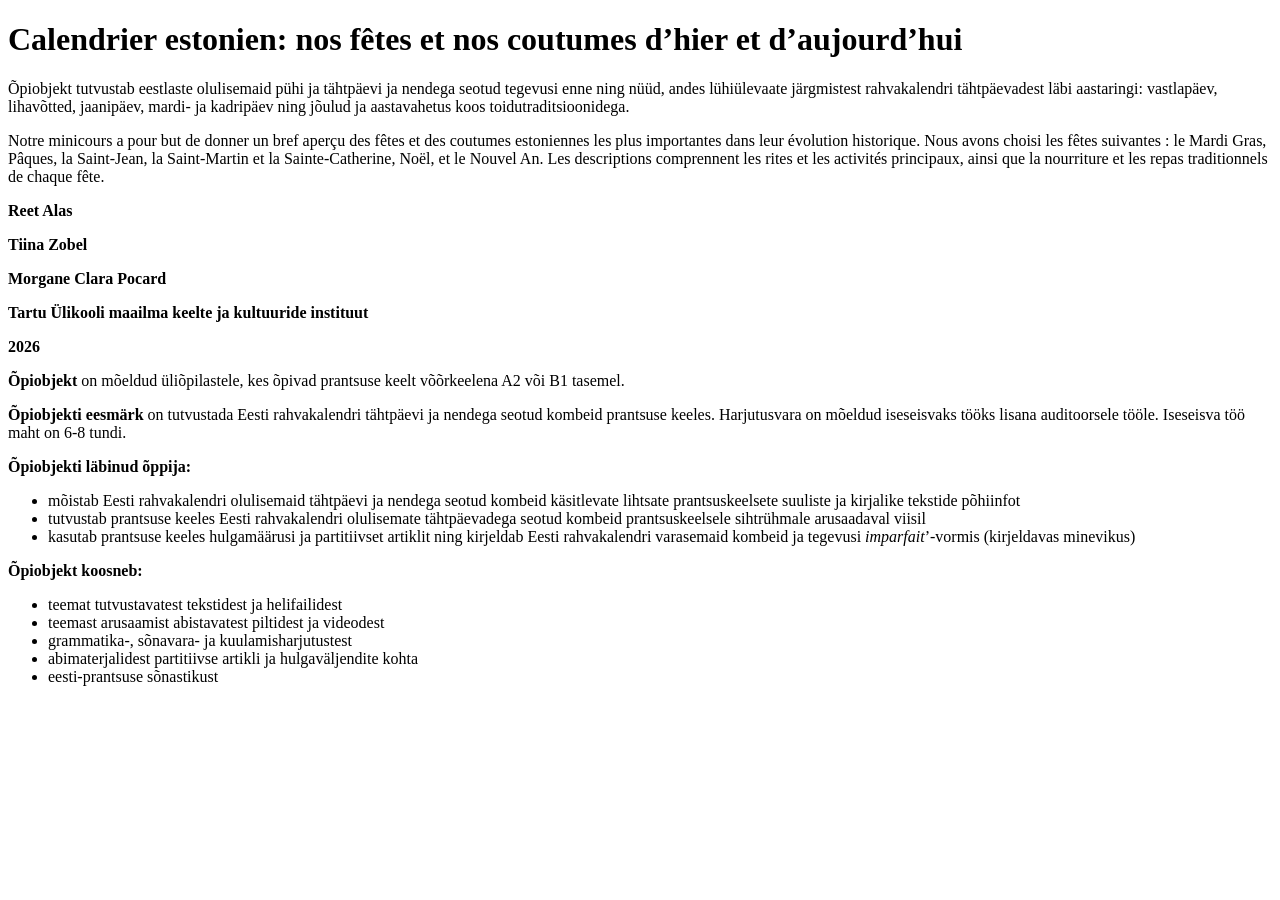
==== index.html @ 6ebb8d16 "Väiksed parandused." ====
<!DOCTYPE html>
<html lang="et-EE">
    <head>
        <meta charset="UTF-8">
        <meta name="viewport" content="width=device-width, initial-scale=1.0">
        <title>Calendrier estonien</title>
    </head>

    <body>
        <h1>Calendrier estonien: nos fêtes et nos coutumes d’hier et d’aujourd’hui</h1>

        <!-- Sissejuhatav osa-->
        <p>Õpiobjekt tutvustab eestlaste olulisemaid pühi ja tähtpäevi ja nendega seotud tegevusi enne ning nüüd, andes lühiülevaate järgmistest rahvakalendri tähtpäevadest läbi aastaringi: vastlapäev, lihavõtted, jaanipäev, mardi- ja kadripäev ning jõulud ja aastavahetus koos toidutraditsioonidega.</p>
        <p>Notre minicours a pour but de donner un bref aperçu des fêtes et des coutumes estoniennes les plus importantes dans leur évolution historique. Nous avons choisi les fêtes suivantes : le Mardi Gras, Pâques, la Saint-Jean, la Saint-Martin et la Sainte-Catherine, Noël, et le Nouvel An. 
            Les descriptions comprennent les rites et les activités principaux, ainsi que la nourriture et les repas traditionnels de chaque fête.</p>
        
        <!-- Koostajad -->
        <p><b>Reet Alas</b></p>
        <p><b>Tiina Zobel</b></p>
        <p><b>Morgane Clara Pocard</b></p>
        <!-- Siia tuleb võib-olla veel nimesid (fotode ja videote autorid) -->
        <p><b>Tartu Ülikooli maailma keelte ja kultuuride instituut</b></p>
        <p><b>2026</b></p>

        <!-- Õpiobjekti tutvustus -->
        <p><b>Õpiobjekt</b> on mõeldud üliõpilastele, kes õpivad prantsuse keelt võõrkeelena A2 või B1 tasemel.</p>
        <p><b>Õpiobjekti eesmärk</b> on tutvustada Eesti rahvakalendri tähtpäevi ja nendega seotud kombeid prantsuse keeles. Harjutusvara on mõeldud iseseisvaks tööks lisana auditoorsele tööle. 
            Iseseisva töö maht on 6-8 tundi.</p>
        <p><b>Õpiobjekti läbinud õppija:</b></p>
        <ul>
            <li>mõistab Eesti rahvakalendri olulisemaid tähtpäevi ja nendega seotud kombeid käsitlevate lihtsate prantsuskeelsete suuliste ja kirjalike tekstide põhiinfot</li>
            <li>tutvustab prantsuse keeles Eesti rahvakalendri olulisemate tähtpäevadega seotud kombeid prantsuskeelsele sihtrühmale arusaadaval viisil</li>
            <li>kasutab prantsuse keeles hulgamäärusi ja partitiivset artiklit ning kirjeldab Eesti rahvakalendri varasemaid kombeid ja tegevusi <i>imparfait</i>’-vormis (kirjeldavas minevikus)</li>
        </ul>
        <p><b>Õpiobjekt koosneb:</b></p>
        <ul>
            <li>teemat tutvustavatest tekstidest ja helifailidest</li>
            <li>teemast arusaamist abistavatest piltidest ja videodest</li>
            <li>grammatika-, sõnavara- ja kuulamisharjutustest</li>
            <li>abimaterjalidest partitiivse artikli ja hulgaväljendite kohta</li>
            <li>eesti-prantsuse sõnastikust</li>
        </ul>

        <!-- Siia tuleb Euroopa Sotsiaalfondi pilt-->
    </body>
</html>
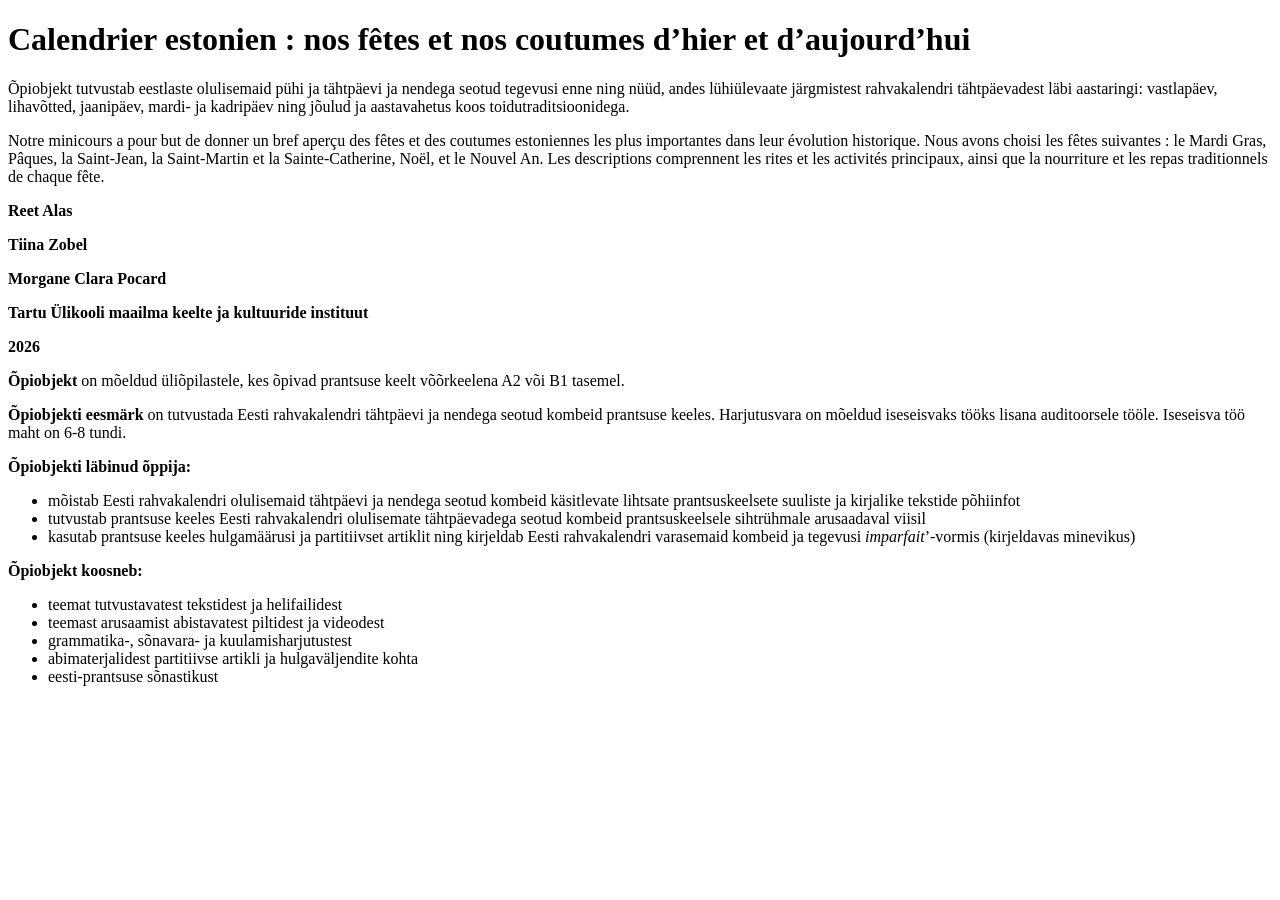
==== commit 67a61d04: "Vahetasin tühikud nbsp-de vastu" ====
--- a/index.html
+++ b/index.html
@@ -7,11 +7,11 @@
     </head>
 
     <body>
-        <h1>Calendrier estonien: nos fêtes et nos coutumes d’hier et d’aujourd’hui</h1>
+        <h1>Calendrier estonien&nbsp;: nos fêtes et nos coutumes d’hier et d’aujourd’hui</h1>
 
         <!-- Sissejuhatav osa-->
         <p>Õpiobjekt tutvustab eestlaste olulisemaid pühi ja tähtpäevi ja nendega seotud tegevusi enne ning nüüd, andes lühiülevaate järgmistest rahvakalendri tähtpäevadest läbi aastaringi: vastlapäev, lihavõtted, jaanipäev, mardi- ja kadripäev ning jõulud ja aastavahetus koos toidutraditsioonidega.</p>
-        <p>Notre minicours a pour but de donner un bref aperçu des fêtes et des coutumes estoniennes les plus importantes dans leur évolution historique. Nous avons choisi les fêtes suivantes : le Mardi Gras, Pâques, la Saint-Jean, la Saint-Martin et la Sainte-Catherine, Noël, et le Nouvel An. 
+        <p>Notre minicours a pour but de donner un bref aperçu des fêtes et des coutumes estoniennes les plus importantes dans leur évolution historique. Nous avons choisi les fêtes suivantes&nbsp;: le Mardi Gras, Pâques, la Saint-Jean, la Saint-Martin et la Sainte-Catherine, Noël, et le Nouvel An. 
             Les descriptions comprennent les rites et les activités principaux, ainsi que la nourriture et les repas traditionnels de chaque fête.</p>
         
         <!-- Koostajad -->
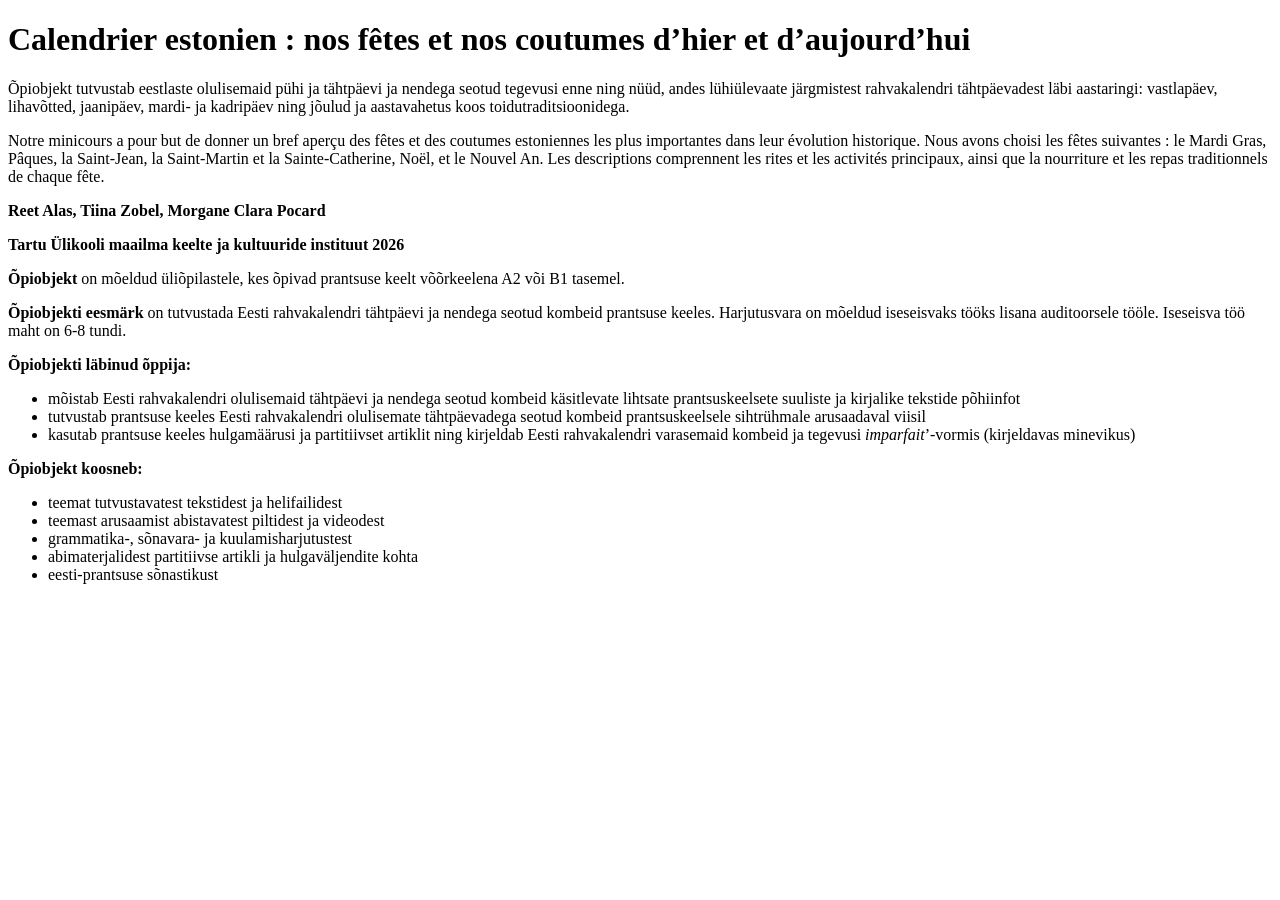
==== commit b5a5fa5e: "lisasin div-id ja css-i lingi" ====
--- a/index.html
+++ b/index.html
@@ -3,25 +3,26 @@
     <head>
         <meta charset="UTF-8">
         <meta name="viewport" content="width=device-width, initial-scale=1.0">
+        <link rel="stylesheet" href="css/pealeht.css">
         <title>Calendrier estonien</title>
     </head>
 
     <body>
-        <h1>Calendrier estonien&nbsp;: nos fêtes et nos coutumes d’hier et d’aujourd’hui</h1>
+        <h1 lang="fr">Calendrier estonien&nbsp;: nos fêtes et nos coutumes d’hier et d’aujourd’hui</h1>
 
-        <!-- Sissejuhatav osa-->
-        <p>Õpiobjekt tutvustab eestlaste olulisemaid pühi ja tähtpäevi ja nendega seotud tegevusi enne ning nüüd, andes lühiülevaate järgmistest rahvakalendri tähtpäevadest läbi aastaringi: vastlapäev, lihavõtted, jaanipäev, mardi- ja kadripäev ning jõulud ja aastavahetus koos toidutraditsioonidega.</p>
-        <p>Notre minicours a pour but de donner un bref aperçu des fêtes et des coutumes estoniennes les plus importantes dans leur évolution historique. Nous avons choisi les fêtes suivantes&nbsp;: le Mardi Gras, Pâques, la Saint-Jean, la Saint-Martin et la Sainte-Catherine, Noël, et le Nouvel An. 
-            Les descriptions comprennent les rites et les activités principaux, ainsi que la nourriture et les repas traditionnels de chaque fête.</p>
-        
-        <!-- Koostajad -->
-        <p><b>Reet Alas</b></p>
-        <p><b>Tiina Zobel</b></p>
-        <p><b>Morgane Clara Pocard</b></p>
-        <!-- Siia tuleb võib-olla veel nimesid (fotode ja videote autorid) -->
-        <p><b>Tartu Ülikooli maailma keelte ja kultuuride instituut</b></p>
-        <p><b>2026</b></p>
+        <div class="sissejuhatus">
+            <!-- Sissejuhatav osa-->
+            <p>Õpiobjekt tutvustab eestlaste olulisemaid pühi ja tähtpäevi ja nendega seotud tegevusi enne ning nüüd, andes lühiülevaate järgmistest rahvakalendri tähtpäevadest läbi aastaringi: vastlapäev, lihavõtted, jaanipäev, mardi- ja kadripäev ning jõulud ja aastavahetus koos toidutraditsioonidega.</p>
+            <p lang="fr">Notre minicours a pour but de donner un bref aperçu des fêtes et des coutumes estoniennes les plus importantes dans leur évolution historique. Nous avons choisi les fêtes suivantes&nbsp;: le Mardi Gras, Pâques, la Saint-Jean, la Saint-Martin et la Sainte-Catherine, Noël, et le Nouvel An. 
+                Les descriptions comprennent les rites et les activités principaux, ainsi que la nourriture et les repas traditionnels de chaque fête.</p>
+            
+            <!-- Koostajad -->
+            <p><b>Reet Alas, Tiina Zobel, Morgane Clara Pocard</b></p>
+            <!-- Siia tuleb võib-olla veel nimesid (fotode ja videote autorid) -->
+            <p><b>Tartu Ülikooli maailma keelte ja kultuuride instituut 2026</b></p>
+        </div>
 
+        <div>
         <!-- Õpiobjekti tutvustus -->
         <p><b>Õpiobjekt</b> on mõeldud üliõpilastele, kes õpivad prantsuse keelt võõrkeelena A2 või B1 tasemel.</p>
         <p><b>Õpiobjekti eesmärk</b> on tutvustada Eesti rahvakalendri tähtpäevi ja nendega seotud kombeid prantsuse keeles. Harjutusvara on mõeldud iseseisvaks tööks lisana auditoorsele tööle. 
@@ -40,6 +41,7 @@
             <li>abimaterjalidest partitiivse artikli ja hulgaväljendite kohta</li>
             <li>eesti-prantsuse sõnastikust</li>
         </ul>
+        </div>
 
         <!-- Siia tuleb Euroopa Sotsiaalfondi pilt-->
     </body>
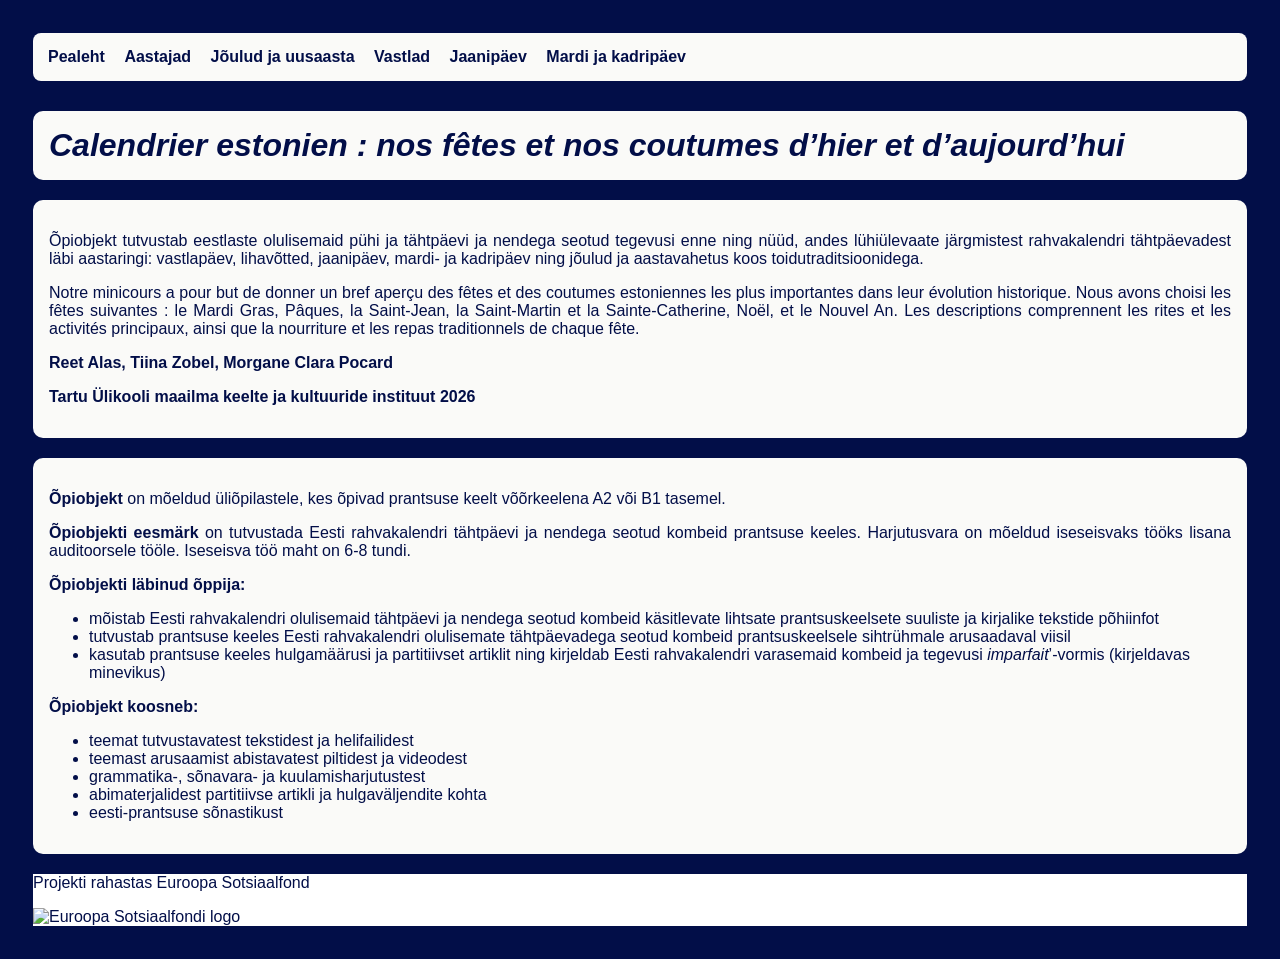
==== commit 7e836ba3: "tegin cssi baasid, hetkel veel sõnastikku pole muutnud õigesse vormingusse, lisasin ka 2 html-ile na" ====
--- a/index.html
+++ b/index.html
@@ -8,6 +8,15 @@
     </head>
 
     <body>
+        <nav>
+            <a href="index.html">Pealeht</a>
+            <a href="aastaajad.html">Aastajad</a>
+            <a href="joulud-ja-uusaasta.html">Jõulud ja uusaasta</a>
+            <a href="vastlad.html">Vastlad</a>
+            <a href="jaanipaev.html">Jaanipäev</a>
+            <a href="mardi-ja-kadripaev.html">Mardi ja kadripäev</a>
+        
+        </nav>
         <h1 lang="fr">Calendrier estonien&nbsp;: nos fêtes et nos coutumes d’hier et d’aujourd’hui</h1>
 
         <div class="sissejuhatus">
@@ -22,7 +31,7 @@
             <p><b>Tartu Ülikooli maailma keelte ja kultuuride instituut 2026</b></p>
         </div>
 
-        <div>
+        <div class="oppeobjekt">
         <!-- Õpiobjekti tutvustus -->
         <p><b>Õpiobjekt</b> on mõeldud üliõpilastele, kes õpivad prantsuse keelt võõrkeelena A2 või B1 tasemel.</p>
         <p><b>Õpiobjekti eesmärk</b> on tutvustada Eesti rahvakalendri tähtpäevi ja nendega seotud kombeid prantsuse keeles. Harjutusvara on mõeldud iseseisvaks tööks lisana auditoorsele tööle. 
@@ -44,5 +53,8 @@
         </div>
 
         <!-- Siia tuleb Euroopa Sotsiaalfondi pilt-->
+         <footer>
+            <p>Projekti rahastas Euroopa Sotsiaalfond</p>
+            <img src="pildid/ESF_logo.png" alt="Euroopa Sotsiaalfondi logo" width="200">
     </body>
 </html>
--- a/css/pealeht.css
+++ b/css/pealeht.css
@@ -0,0 +1,61 @@
+body {
+    background-color: rgb(2, 14, 72);
+    color: rgb(2, 14, 72);
+    font-family: Arial;
+    padding: 25px;
+}
+
+div {
+    padding: 1rem;
+}
+
+h1 {
+    background-color: rgb(250, 250, 248);
+    font-style: italic;
+    text-align: left;
+    padding: 1rem;
+    border-radius: 10px;
+    margin-bottom: 20px;
+}
+
+p {
+    text-align: justify;
+}
+
+.sissejuhatus {
+    background-color: rgb(250, 250, 248);
+    padding: 1rem;
+    border-radius: 10px;
+    margin-bottom: 20px;
+
+}
+.oppeobjekt {
+    background-color:rgb(250, 250, 248) ;
+    padding: 1rem;
+    border-radius: 10px;
+    margin-bottom: 20px;
+}
+
+footer {
+    background-color: rgb(255, 255, 255);
+    padding: none
+
+}
+
+nav {
+    background-color: rgb(250, 250, 248);
+    padding: 15px;
+    border-radius: 8px;
+    margin-bottom: 30px;
+}
+
+nav a {
+    color: rgb(2, 14, 72);
+    text-decoration: none;
+    margin-right: 15px;
+    font-weight: bold;
+}
+
+nav a:hover {
+    text-decoration: underline;
+}
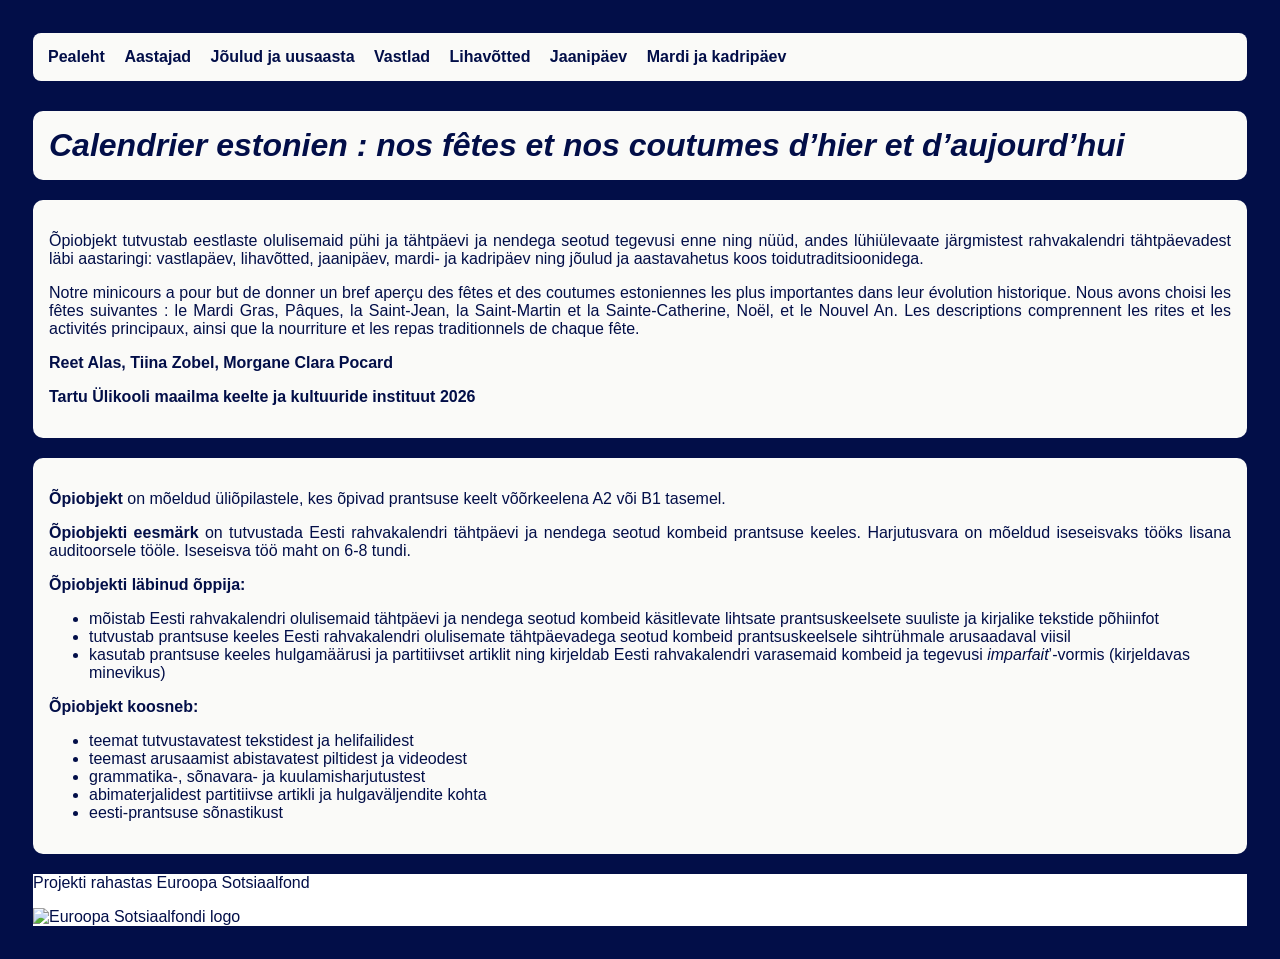
==== commit 3d9cae2d: "lihavõtete navi lisamine + lihav css muutm" ====
--- a/index.html
+++ b/index.html
@@ -13,6 +13,7 @@
             <a href="aastaajad.html">Aastajad</a>
             <a href="joulud-ja-uusaasta.html">Jõulud ja uusaasta</a>
             <a href="vastlad.html">Vastlad</a>
+            <a href="lihavotted.html">Lihavõtted</a>
             <a href="jaanipaev.html">Jaanipäev</a>
             <a href="mardi-ja-kadripaev.html">Mardi ja kadripäev</a>
         
@@ -56,5 +57,6 @@
          <footer>
             <p>Projekti rahastas Euroopa Sotsiaalfond</p>
             <img src="pildid/ESF_logo.png" alt="Euroopa Sotsiaalfondi logo" width="200">
+            </footer>
     </body>
 </html>
--- a/css/pealeht.css
+++ b/css/pealeht.css
@@ -58,4 +58,9 @@
 
 nav a:hover {
     text-decoration: underline;
+}
+
+footer {
+    background-color: rgb(255, 255, 255);
+    padding: none
 }
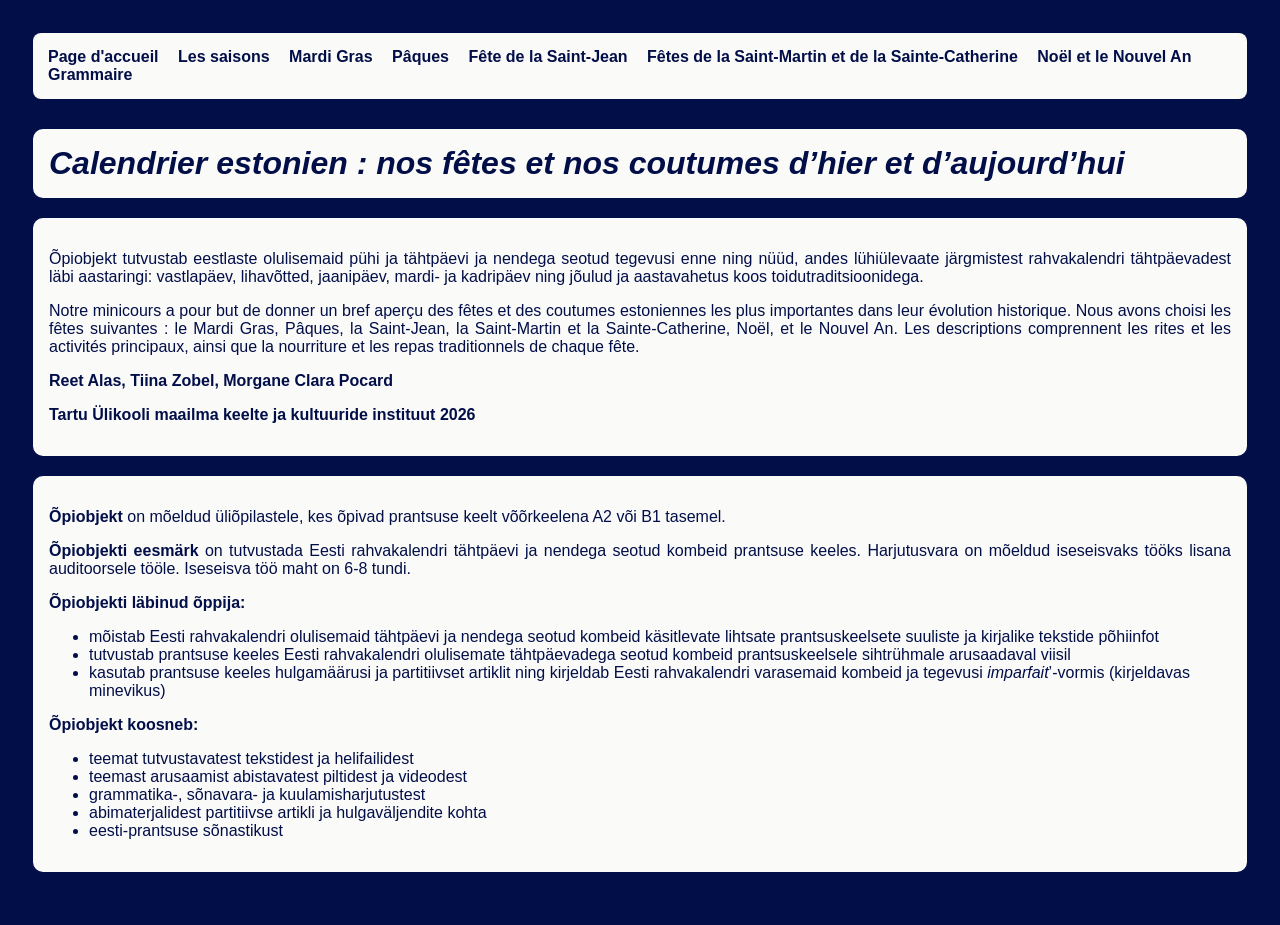
==== commit ceafd7df: "lisasin menüü, kustutasin vigased jalused" ====
--- a/index.html
+++ b/index.html
@@ -1,31 +1,39 @@
 <!DOCTYPE html>
 <html lang="et-EE">
-    <head>
-        <meta charset="UTF-8">
-        <meta name="viewport" content="width=device-width, initial-scale=1.0">
-        <link rel="stylesheet" href="css/pealeht.css">
-        <title>Calendrier estonien</title>
-    </head>
 
-    <body>
-        <nav>
-            <a href="index.html">Pealeht</a>
-            <a href="aastaajad.html">Aastajad</a>
-            <a href="joulud-ja-uusaasta.html">Jõulud ja uusaasta</a>
-            <a href="vastlad.html">Vastlad</a>
-            <a href="lihavotted.html">Lihavõtted</a>
-            <a href="jaanipaev.html">Jaanipäev</a>
-            <a href="mardi-ja-kadripaev.html">Mardi ja kadripäev</a>
-        
-        </nav>
-        <h1 lang="fr">Calendrier estonien&nbsp;: nos fêtes et nos coutumes d’hier et d’aujourd’hui</h1>
+<head>
+    <meta charset="UTF-8">
+    <meta name="viewport" content="width=device-width, initial-scale=1.0">
+    <title>Calendrier estonien</title>
+    <link rel="stylesheet" href="css/pealeht.css">
+</head>
+
+<body>
+    <nav lang="fr">
+        <a class="aktiivne" href="index.html">Page d'accueil</a>
+        <a href="aastaajad.html">Les saisons</a>
+        <a href="vastlad.html">Mardi Gras</a>
+        <a href="lihavotted.html">Pâques</a>
+        <a href="jaanipaev.html">Fête de la Saint-Jean</a>
+        <a href="mardi-ja-kadripaev.html">Fêtes de la Saint-Martin et de la Sainte-Catherine</a>
+        <a href="joulud-ja-uusaasta.html">Noël et le Nouvel An</a>
+        <a href="grammatika.html">Grammaire</a>
+    </nav>
+
+    <main>
+        <h1>Calendrier estonien&nbsp;: nos fêtes et nos coutumes d’hier et d’aujourd’hui</h1>
 
         <div class="sissejuhatus">
             <!-- Sissejuhatav osa-->
-            <p>Õpiobjekt tutvustab eestlaste olulisemaid pühi ja tähtpäevi ja nendega seotud tegevusi enne ning nüüd, andes lühiülevaate järgmistest rahvakalendri tähtpäevadest läbi aastaringi: vastlapäev, lihavõtted, jaanipäev, mardi- ja kadripäev ning jõulud ja aastavahetus koos toidutraditsioonidega.</p>
-            <p lang="fr">Notre minicours a pour but de donner un bref aperçu des fêtes et des coutumes estoniennes les plus importantes dans leur évolution historique. Nous avons choisi les fêtes suivantes&nbsp;: le Mardi Gras, Pâques, la Saint-Jean, la Saint-Martin et la Sainte-Catherine, Noël, et le Nouvel An. 
-                Les descriptions comprennent les rites et les activités principaux, ainsi que la nourriture et les repas traditionnels de chaque fête.</p>
-            
+            <p>Õpiobjekt tutvustab eestlaste olulisemaid pühi ja tähtpäevi ja nendega seotud tegevusi enne ning nüüd,
+                andes lühiülevaate järgmistest rahvakalendri tähtpäevadest läbi aastaringi: vastlapäev, lihavõtted,
+                jaanipäev, mardi- ja kadripäev ning jõulud ja aastavahetus koos toidutraditsioonidega.</p>
+            <p lang="fr">Notre minicours a pour but de donner un bref aperçu des fêtes et des coutumes estoniennes les
+                plus importantes dans leur évolution historique. Nous avons choisi les fêtes suivantes&nbsp;: le Mardi
+                Gras, Pâques, la Saint-Jean, la Saint-Martin et la Sainte-Catherine, Noël, et le Nouvel An.
+                Les descriptions comprennent les rites et les activités principaux, ainsi que la nourriture et les repas
+                traditionnels de chaque fête.</p>
+
             <!-- Koostajad -->
             <p><b>Reet Alas, Tiina Zobel, Morgane Clara Pocard</b></p>
             <!-- Siia tuleb võib-olla veel nimesid (fotode ja videote autorid) -->
@@ -33,30 +41,30 @@
         </div>
 
         <div class="oppeobjekt">
-        <!-- Õpiobjekti tutvustus -->
-        <p><b>Õpiobjekt</b> on mõeldud üliõpilastele, kes õpivad prantsuse keelt võõrkeelena A2 või B1 tasemel.</p>
-        <p><b>Õpiobjekti eesmärk</b> on tutvustada Eesti rahvakalendri tähtpäevi ja nendega seotud kombeid prantsuse keeles. Harjutusvara on mõeldud iseseisvaks tööks lisana auditoorsele tööle. 
-            Iseseisva töö maht on 6-8 tundi.</p>
-        <p><b>Õpiobjekti läbinud õppija:</b></p>
-        <ul>
-            <li>mõistab Eesti rahvakalendri olulisemaid tähtpäevi ja nendega seotud kombeid käsitlevate lihtsate prantsuskeelsete suuliste ja kirjalike tekstide põhiinfot</li>
-            <li>tutvustab prantsuse keeles Eesti rahvakalendri olulisemate tähtpäevadega seotud kombeid prantsuskeelsele sihtrühmale arusaadaval viisil</li>
-            <li>kasutab prantsuse keeles hulgamäärusi ja partitiivset artiklit ning kirjeldab Eesti rahvakalendri varasemaid kombeid ja tegevusi <i>imparfait</i>’-vormis (kirjeldavas minevikus)</li>
-        </ul>
-        <p><b>Õpiobjekt koosneb:</b></p>
-        <ul>
-            <li>teemat tutvustavatest tekstidest ja helifailidest</li>
-            <li>teemast arusaamist abistavatest piltidest ja videodest</li>
-            <li>grammatika-, sõnavara- ja kuulamisharjutustest</li>
-            <li>abimaterjalidest partitiivse artikli ja hulgaväljendite kohta</li>
-            <li>eesti-prantsuse sõnastikust</li>
-        </ul>
+            <!-- Õpiobjekti tutvustus -->
+            <p><b>Õpiobjekt</b> on mõeldud üliõpilastele, kes õpivad prantsuse keelt võõrkeelena A2 või B1 tasemel.</p>
+            <p><b>Õpiobjekti eesmärk</b> on tutvustada Eesti rahvakalendri tähtpäevi ja nendega seotud kombeid prantsuse
+                keeles. Harjutusvara on mõeldud iseseisvaks tööks lisana auditoorsele tööle.
+                Iseseisva töö maht on 6-8 tundi.</p>
+            <p><b>Õpiobjekti läbinud õppija:</b></p>
+            <ul>
+                <li>mõistab Eesti rahvakalendri olulisemaid tähtpäevi ja nendega seotud kombeid käsitlevate lihtsate
+                    prantsuskeelsete suuliste ja kirjalike tekstide põhiinfot</li>
+                <li>tutvustab prantsuse keeles Eesti rahvakalendri olulisemate tähtpäevadega seotud kombeid
+                    prantsuskeelsele sihtrühmale arusaadaval viisil</li>
+                <li>kasutab prantsuse keeles hulgamäärusi ja partitiivset artiklit ning kirjeldab Eesti rahvakalendri
+                    varasemaid kombeid ja tegevusi <i>imparfait</i>’-vormis (kirjeldavas minevikus)</li>
+            </ul>
+            <p><b>Õpiobjekt koosneb:</b></p>
+            <ul>
+                <li>teemat tutvustavatest tekstidest ja helifailidest</li>
+                <li>teemast arusaamist abistavatest piltidest ja videodest</li>
+                <li>grammatika-, sõnavara- ja kuulamisharjutustest</li>
+                <li>abimaterjalidest partitiivse artikli ja hulgaväljendite kohta</li>
+                <li>eesti-prantsuse sõnastikust</li>
+            </ul>
         </div>
+    </main>
+</body>
 
-        <!-- Siia tuleb Euroopa Sotsiaalfondi pilt-->
-         <footer>
-            <p>Projekti rahastas Euroopa Sotsiaalfond</p>
-            <img src="pildid/ESF_logo.png" alt="Euroopa Sotsiaalfondi logo" width="200">
-            </footer>
-    </body>
 </html>
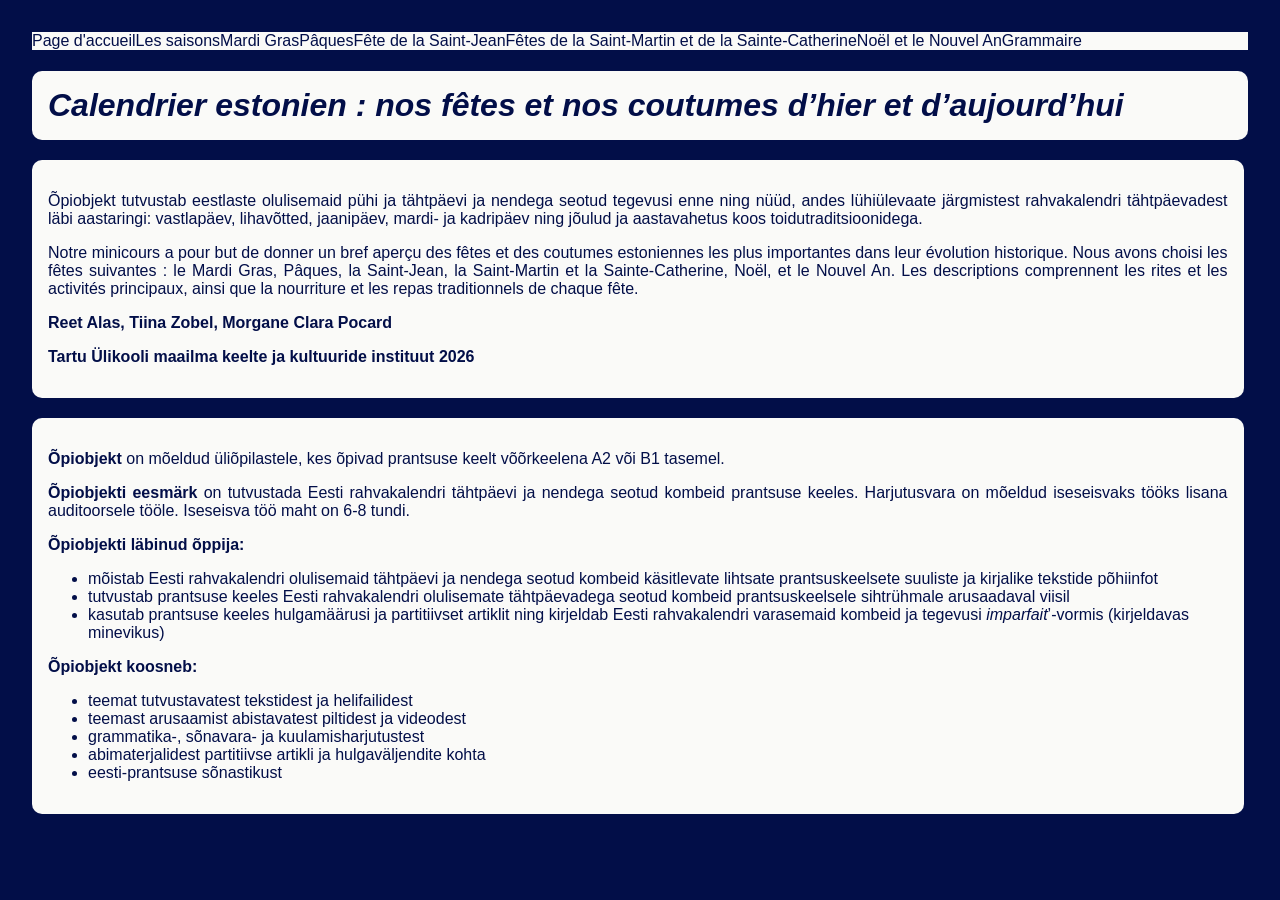
==== commit 9eb25c61: "linkide lisamine" ====
--- a/index.html
+++ b/index.html
@@ -5,6 +5,7 @@
     <meta charset="UTF-8">
     <meta name="viewport" content="width=device-width, initial-scale=1.0">
     <title>Calendrier estonien</title>
+    <link rel="stylesheet" href="/css/vorming.css">
     <link rel="stylesheet" href="css/pealeht.css">
 </head>
 
--- a/css/vorming.css
+++ b/css/vorming.css
@@ -0,0 +1,64 @@
+body {
+    background-color: rgb(2, 14, 72);
+    font: Arial, sans-serif;
+    padding: 1.25rem;
+}
+
+h1 {
+    background-color: rgb(250, 250, 248);
+    font-style: italic;
+    padding: 1rem;
+    color: rgb(2, 14, 72);
+    border-radius: 0.625rem;
+    margin-bottom: 1.25rem;
+}
+
+p {
+    color: rgb(2, 14, 72);
+    text-align: justify;
+}
+
+h2 {
+    color: rgb(2, 14, 72);
+    border-bottom: 0.125rem solid rgb(2, 14, 72);
+    padding-bottom: 0.3125rem;
+}
+
+h3 {
+    color: rgb(2, 14, 72);
+    border-bottom: 0.0625rem solid rgb(2, 14, 72);
+    padding-bottom: 0.3125rem;
+}
+
+
+nav {
+    color: rgb(2, 14, 72);
+    background-color: rgb(250, 250, 248);
+    padding: 0;
+    margin: 0;
+    width: max(100%, 10rem);
+    align-items: center;
+    display: flex;
+}
+
+nav a {
+    list-style: none;
+    display: flex;
+    gap: 1.5625rem;
+    padding: 0;
+    margin: 0;
+    color: rgb(2, 14, 72);
+    text-decoration: none;
+    flex-direction: column;
+    float: left;
+}
+
+nav a:hover {
+    color: rgb(45, 114, 212);
+    text-decoration: underline;
+}
+
+
+
+
+
--- a/css/pealeht.css
+++ b/css/pealeht.css
@@ -1,66 +1,32 @@
 body {
     background-color: rgb(2, 14, 72);
-    color: rgb(2, 14, 72);
-    font-family: Arial;
-    padding: 25px;
+    font-family: Arial; 
+    padding: 1.5rem;
 }
 
-div {
-    padding: 1rem;
-}
-
-h1 {
+h1 {color: rgb(2, 14, 72);
     background-color: rgb(250, 250, 248);
     font-style: italic;
     text-align: left;
     padding: 1rem;
-    border-radius: 10px;
-    margin-bottom: 20px;
+    border-radius: 0.625rem;
+    margin-bottom: 1.25rem;
 }
 
 p {
     text-align: justify;
+    color: rgb(2, 14, 72);
 }
 
-.sissejuhatus {
+li {
+    color: rgb(2, 14, 72);
+}
+
+div {
     background-color: rgb(250, 250, 248);
     padding: 1rem;
-    border-radius: 10px;
-    margin-bottom: 20px;
-
-}
-.oppeobjekt {
-    background-color:rgb(250, 250, 248) ;
-    padding: 1rem;
-    border-radius: 10px;
-    margin-bottom: 20px;
+    border-radius: 0.625rem;
+    margin-bottom: 1.25rem;
+    width: max(97%, 10rem);
 }
 
-footer {
-    background-color: rgb(255, 255, 255);
-    padding: none
-
-}
-
-nav {
-    background-color: rgb(250, 250, 248);
-    padding: 15px;
-    border-radius: 8px;
-    margin-bottom: 30px;
-}
-
-nav a {
-    color: rgb(2, 14, 72);
-    text-decoration: none;
-    margin-right: 15px;
-    font-weight: bold;
-}
-
-nav a:hover {
-    text-decoration: underline;
-}
-
-footer {
-    background-color: rgb(255, 255, 255);
-    padding: none
-}
